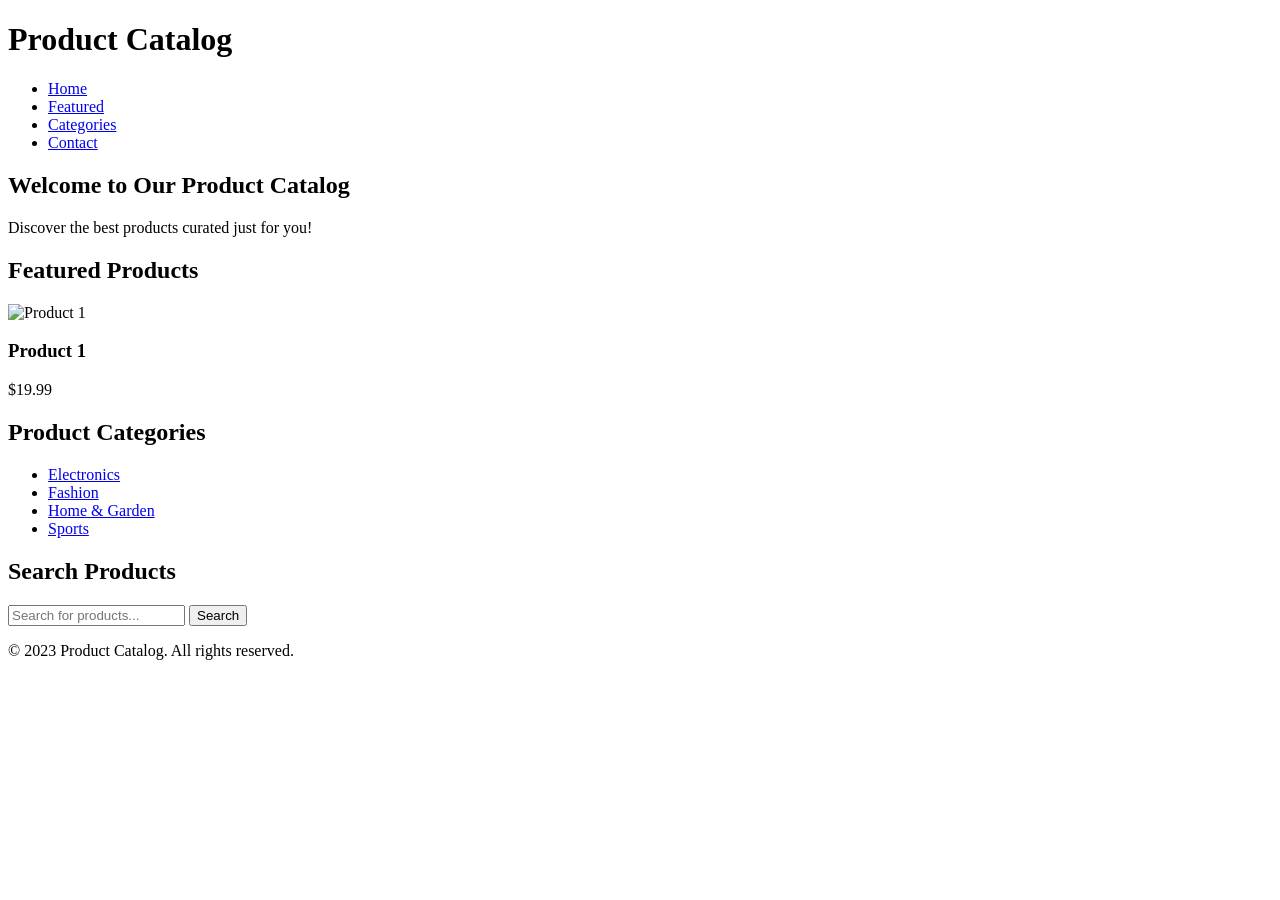
==== index.html @ f73aabcf "Initial commit for product catalog" ====
<!DOCTYPE html>
<html lang="en">
<head>
    <meta charset="UTF-8">
    <meta name="viewport" content="width=device-width, initial-scale=1.0">
    <title>Product Catalog</title>
    <link rel="stylesheet" href="styles.css"> <!-- Link to external CSS -->
</head>
<body>
    <!-- Header Section -->
    <header>
        <div class="logo">
            <h1>Product Catalog</h1>
        </div>
        <nav>
            <ul>
                <li><a href="#home">Home</a></li>
                <li><a href="#featured">Featured</a></li>
                <li><a href="#categories">Categories</a></li>
                <li><a href="#contact">Contact</a></li>
            </ul>
        </nav>
    </header>

    <!-- Hero Section -->
    <section id="hero">
        <h2>Welcome to Our Product Catalog</h2>
        <p>Discover the best products curated just for you!</p>
    </section>

    <!-- Featured Products Section -->
    <section id="featured">
        <h2>Featured Products</h2>
        <div class="product-grid">
            <!-- Example product -->
            <div class="product">
                <img src="product1.jpg" alt="Product 1">
                <h3>Product 1</h3>
                <p>$19.99</p>
            </div>
            <!-- Add more products as needed -->
        </div>
    </section>

    <!-- Product Categories Section -->
    <section id="categories">
        <h2>Product Categories</h2>
        <ul>
            <li><a href="#electronics">Electronics</a></li>
            <li><a href="#fashion">Fashion</a></li>
            <li><a href="#home-garden">Home & Garden</a></li>
            <li><a href="#sports">Sports</a></li>
        </ul>
    </section>

    <!-- Search Bar -->
    <section id="search">
        <h2>Search Products</h2>
        <form>
            <input type="text" placeholder="Search for products..." name="search">
            <button type="submit">Search</button>
        </form>
    </section>

    <!-- Footer -->
    <footer>
        <p>&copy; 2023 Product Catalog. All rights reserved.</p>
    </footer>
</body>
</html>
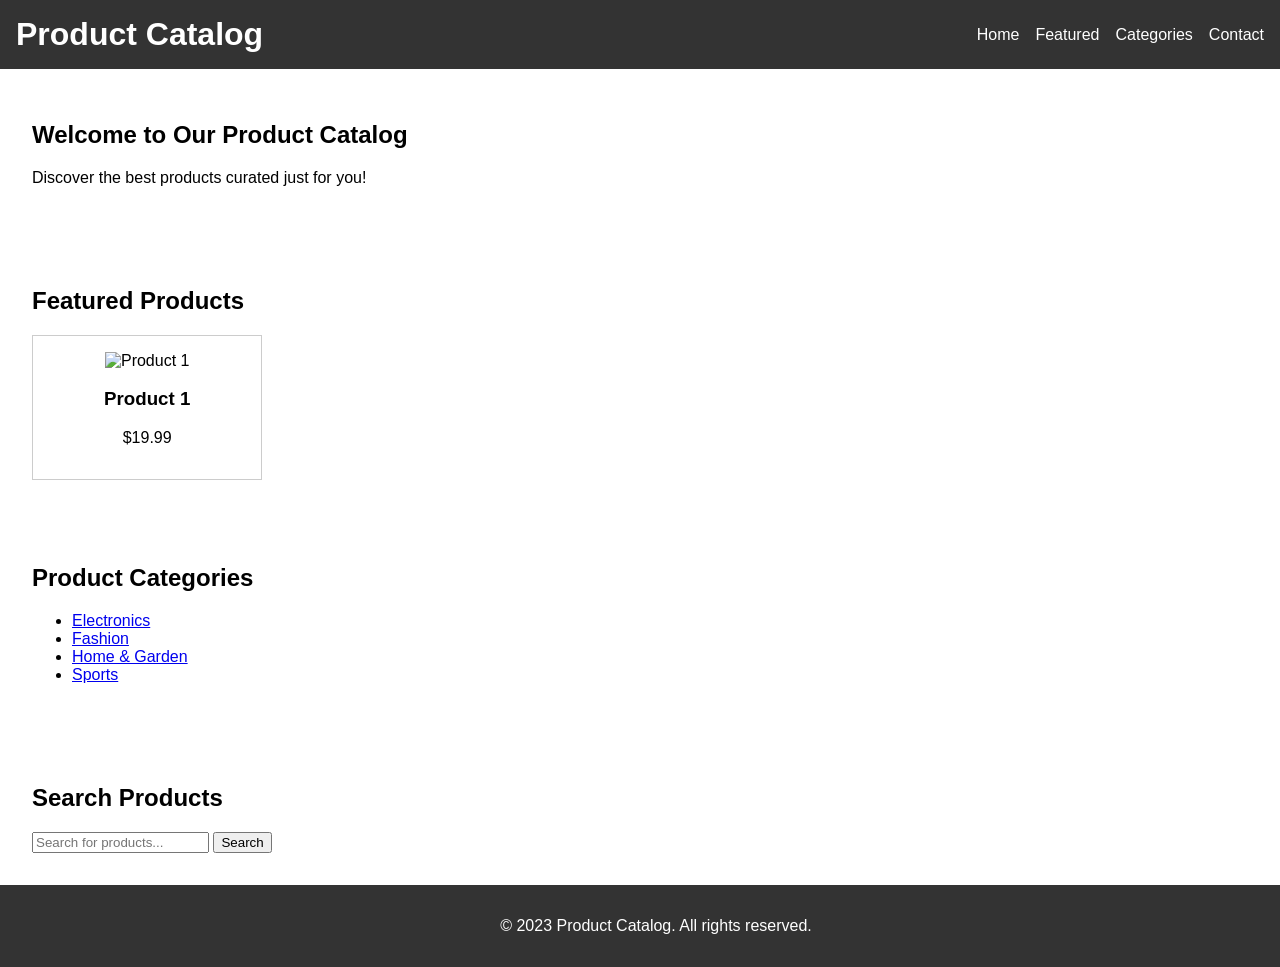
==== commit 8202960d: "Initial commit for product catalog" ====
--- a/index.html
+++ b/index.html
@@ -4,7 +4,7 @@
     <meta charset="UTF-8">
     <meta name="viewport" content="width=device-width, initial-scale=1.0">
     <title>Product Catalog</title>
-    <link rel="stylesheet" href="styles.css"> <!-- Link to external CSS -->
+    <link rel="stylesheet" href="css/styles.css"> <!-- Link to external CSS -->
 </head>
 <body>
     <!-- Header Section -->
--- a/css/styles.css
+++ b/css/styles.css
@@ -0,0 +1,63 @@
+
+/* General Styles */
+body {
+    font-family: Arial, sans-serif;
+    margin: 0;
+    padding: 0;
+    box-sizing: border-box;
+}
+
+header {
+    background-color: #333;
+    color: #fff;
+    padding: 1rem;
+    display: flex;
+    justify-content: space-between;
+    align-items: center;
+}
+
+header .logo h1 {
+    margin: 0;
+}
+
+header nav ul {
+    list-style: none;
+    margin: 0;
+    padding: 0;
+    display: flex;
+}
+
+header nav ul li {
+    margin-left: 1rem;
+}
+
+header nav ul li a {
+    color: #fff;
+    text-decoration: none;
+}
+
+section {
+    padding: 2rem;
+}
+
+.product-grid {
+    display: grid;
+    grid-template-columns: repeat(auto-fill, minmax(200px, 1fr));
+    gap: 1rem;
+}
+
+.product {
+    border: 1px solid #ccc;
+    padding: 1rem;
+    text-align: center;
+}
+
+footer {
+    background-color: #333;
+    color: #fff;
+    text-align: center;
+    padding: 1rem;
+    position: relative;
+    bottom: 0;
+    width: 100%;
+}
